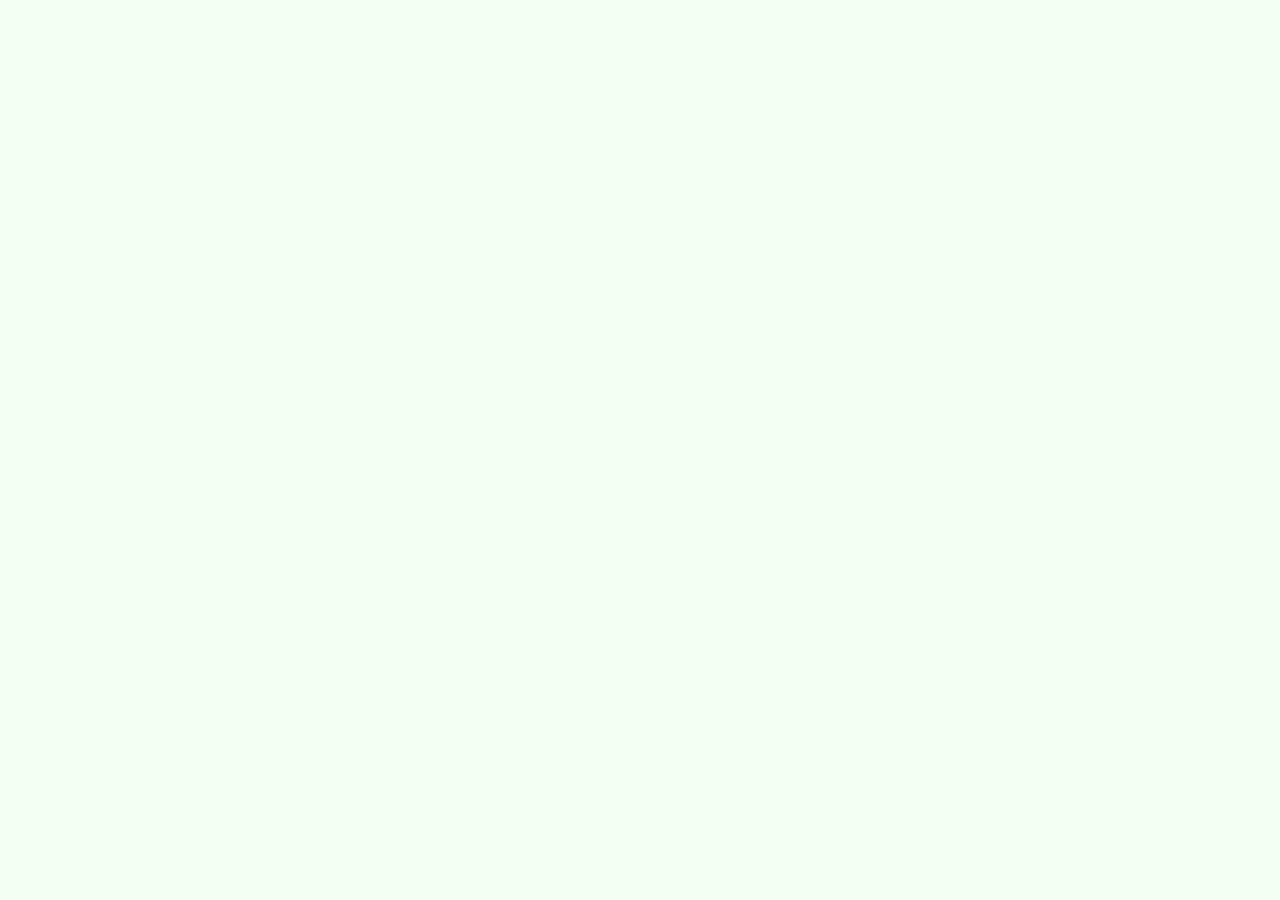
==== lab-b/index.html @ 5af07cfb "initial commit" ====
<!doctype html>
<html lang="en">
<head>
    <meta charset="UTF-8">
    <meta name="viewport" content="width=device-width, initial-scale=1">
    <title>Imie Nazwisko (00000) - PTW LAB B</title>

    <link rel="stylesheet" href="styles.css" type="text/css">
    <script src="scripts.js" defer></script>
</head>
<body>

</body>
</html>
---- lab-b/styles.css ----
body {
  background-color: #f3fff3;
}
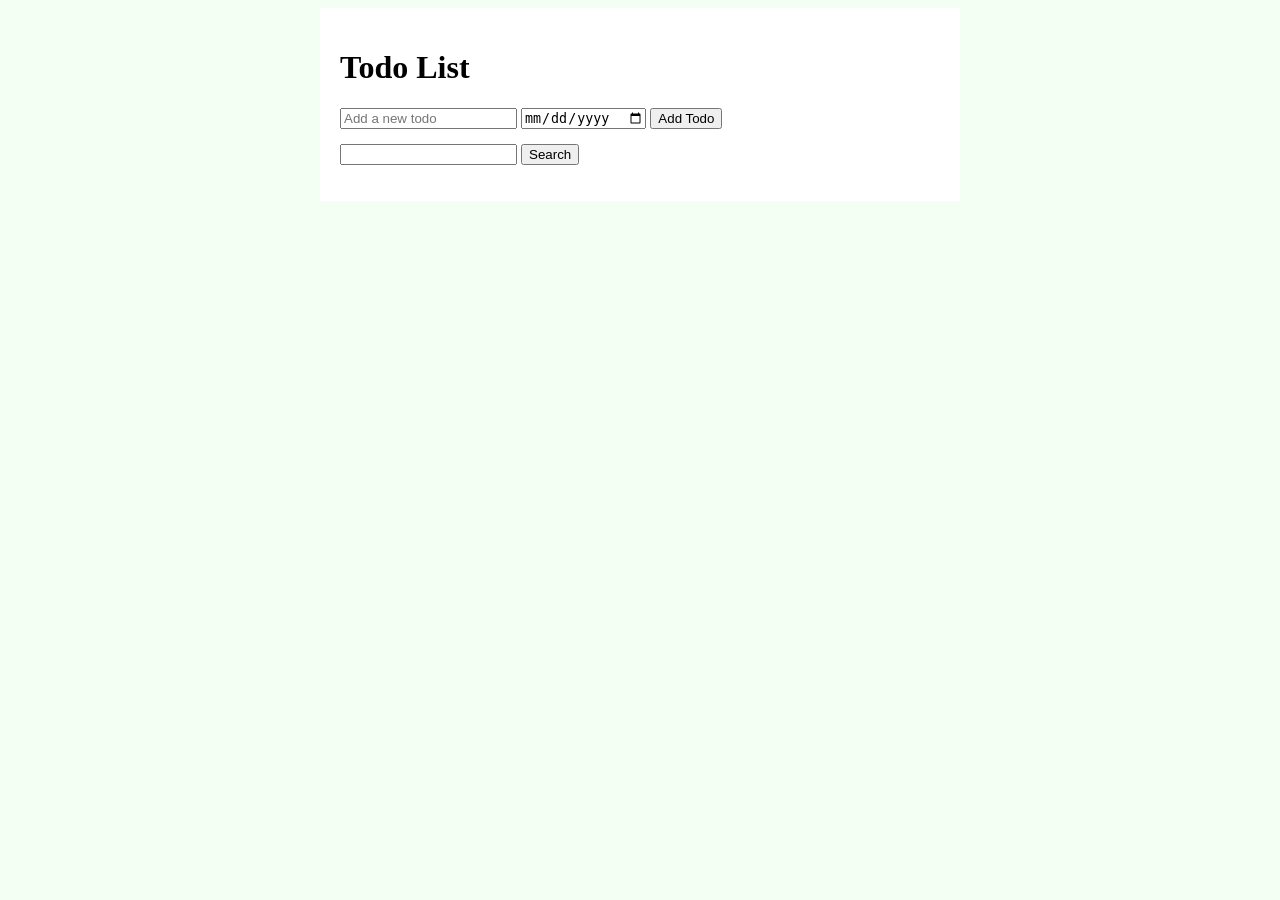
==== commit 7ffeb7e1: "committing lab-b" ====
--- a/lab-b/index.html
+++ b/lab-b/index.html
@@ -3,12 +3,39 @@
 <head>
     <meta charset="UTF-8">
     <meta name="viewport" content="width=device-width, initial-scale=1">
-    <title>Imie Nazwisko (00000) - PTW LAB B</title>
+    <title>Dmytro Ziailyk (55644) - PTW LAB B</title>
 
     <link rel="stylesheet" href="styles.css" type="text/css">
     <script src="scripts.js" defer></script>
 </head>
 <body>
+    <div class="container">
+        <h1>Todo List</h1>
+        <form id="todo-form">
+            <input type="text" id="todo-input" placeholder="Add a new todo" required>
+            <input type="date" id="due-date-input" required>
+            <button type="submit">Add Todo</button>
+        </form>
 
+        <label for="site-search"></label>
+        <input type="search" id="site-search" name="q" />
+        <button>Search</button>
+
+
+        <ul id="todo-list">
+<!--            <li class="todo-item">-->
+<!--                <input type="checkbox" class="todo-checkbox">-->
+<!--                <span class="todo-text">Sample task 1</span>-->
+<!--                <span class="due-date">2026-03-25</span>-->
+<!--                <button class="delete-btn">Delete</button>-->
+<!--            </li>-->
+<!--            <li class="todo-item">-->
+<!--                <input type="checkbox" class="todo-checkbox">-->
+<!--                <span class="todo-text">Sample task 2</span>-->
+<!--                <span class="due-date">2026-03-30</span>-->
+<!--                <button class="delete-btn">Delete</button>-->
+<!--            </li>-->
+        </ul>
+    </div>
 </body>
 </html>
--- a/lab-b/styles.css
+++ b/lab-b/styles.css
@@ -1,3 +1,63 @@
 body {
   background-color: #f3fff3;
 }
+
+
+.container{
+  width: 600px;
+  margin: auto;
+  background-color: white;
+  padding: 20px;
+}
+
+.todo-item{
+  border-bottom: black;
+  border-top: black;
+  border-left: transparent;
+  border-right: transparent;
+  border-style: dashed;
+  border-width: 1px;
+  padding-top: 5px;
+  padding-bottom: 5px;
+}
+
+
+.delete-btn{
+  float: right;
+}
+
+.due-date{
+  padding-left: 50%;
+}
+
+#todo-form{
+
+
+}
+
+#site-search{
+  margin-top: 15px;
+
+}
+
+.todo-edit-input{
+  border: none;
+  background: transparent;
+  font-size: inherit;
+  font-family: inherit;
+  padding: 0;
+  margin: 0;
+  width: 100%;
+  outline: none;
+}
+
+.todo-edit-date-input{
+  border: none;
+  background: transparent;
+  font-size: inherit;
+  font-family: inherit;
+  padding: 0;
+  margin: 0;
+  width: auto;
+  outline: none;
+}
